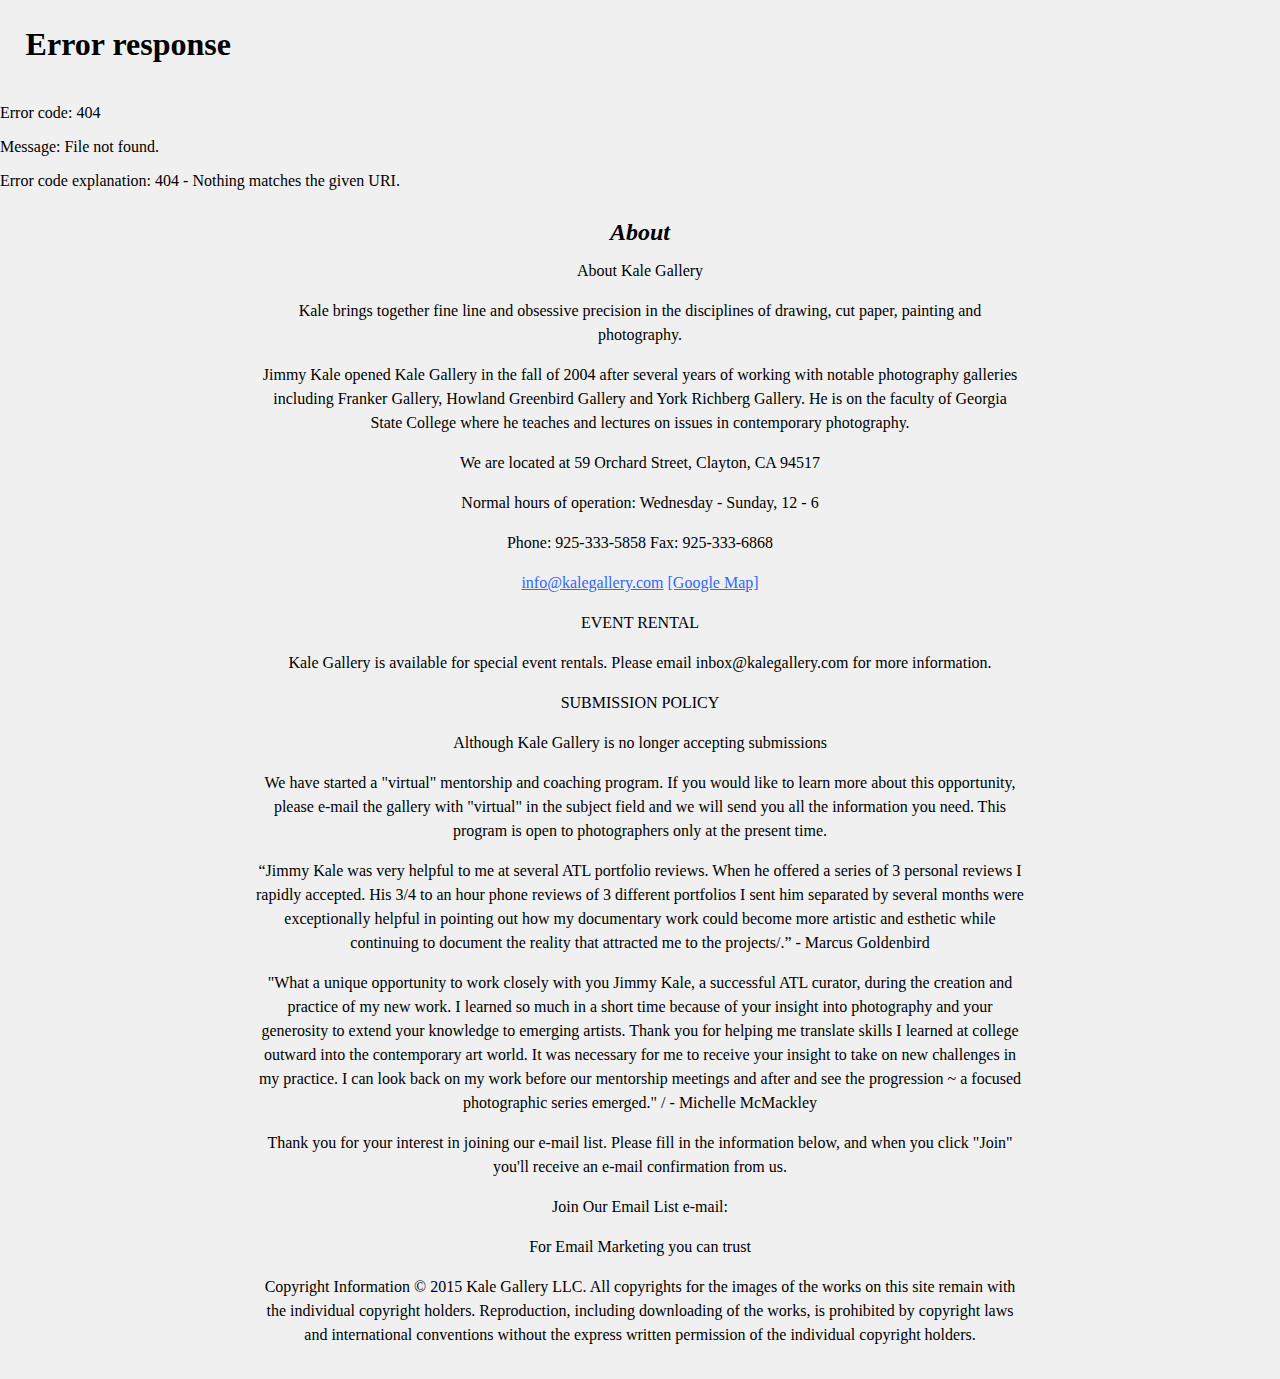
==== about.html @ 898d9e63 "my gallery static website" ====
<html>
	<link rel="stylesheet" href="assets/css/main.css" />
	<script id="header-section" src="assets/js/header.js"></script>
	<body>
		<div id="wrapper">
			<!-- Header -->
			<script id="navbar" src="assets/js/navigation.js"></script>
			<div id="about" class="text-center">
				<h2 class="text-center">About</h2>
				<div class="content-block content-wrapper">
					<div>About Kale Gallery</div>
					<div><p>Kale brings together fine line and obsessive precision in the 
					disciplines of drawing, cut paper, painting and photography.</div>
					<div>Jimmy Kale opened Kale Gallery in the fall of 2004 after several 
					years of working with notable photography galleries including Franker 
					Gallery, Howland Greenbird Gallery and York Richberg Gallery. He is on 
					the faculty of Georgia State College where he teaches and lectures on 
					issues in contemporary photography.</p></div>
					<div><p>We are located at 59 Orchard Street, Clayton, CA 94517</p></div>
					<div><p>Normal hours of operation:  Wednesday - Sunday, 12 - 6</p></div>
					<div><p>Phone: 925-333-5858     Fax: 925-333-6868</p></div>
					<div><p><a href="#">info@kalegallery.com</a>  <a href="#">[Google Map]</a></p></div> 
					<div> EVENT RENTAL</div>
					<div><p>Kale Gallery is available for special event rentals. Please email 
					inbox@kalegallery.com for more information.</p></div>
					<div>SUBMISSION POLICY</div>
					<div><p>Although Kale Gallery is no longer accepting submissions</div>
					<div>We have started a "virtual" mentorship and coaching program. If you
					would like to learn more about this opportunity, please e-mail the gallery
					with "virtual" in the subject field and we will send you all the 
					information you need.
					This program is open to photographers only at the present time.</p></div>
					<div><p>“Jimmy Kale was very helpful to me at several ATL portfolio reviews.
					When he offered a series of 3 personal reviews I rapidly accepted. His 
					3/4 to an hour phone reviews of 3 different portfolios I sent him 
					separated by several months were exceptionally helpful in pointing out
					how my documentary work could become more artistic and esthetic while
					continuing to document the reality that attracted me to the projects/.” 
					- Marcus Goldenbird</p></div>
					<div><p>"What a unique opportunity to work closely with you Jimmy Kale, a
					successful ATL curator, during the creation and practice of my new work.
					I learned so much in a short time because of your insight into photography
					and your generosity to extend your knowledge to emerging artists. 
					Thank you for helping me translate skills I learned at college outward 
					into the contemporary art world. It was necessary for me to receive your 
					insight to take on new challenges in my practice.  I can look back on my
					work before our mentorship meetings and after and see the progression ~ a
					focused photographic series emerged." /  - Michelle McMackley</p></div>
					<div><p>Thank you for your interest in joining our e-mail list.
					Please fill in the information below, and when you click "Join" you'll
					receive an e-mail confirmation from us.</p></div>
					<div><p>Join Our Email List e-mail: </p></div>
					<div><p>For Email Marketing you can trust</p></div>
					<div class="content-end"><p>Copyright Information © 2015 Kale Gallery LLC. All copyrights for 
					the images of the works on this site remain with the individual copyright
					holders. Reproduction, including downloading of the works, is prohibited 
					by copyright laws and international conventions without the express 
					written permission of the individual copyright holders.</p></div>
				</div>
			</div>
		</div>
	</body>
</html>
---- assets/css/main.css ----
/*
 * font family and background for total body
 */
body{
	font-family:Cambria;
	margin:0em;
	background-color: #F0F0F0;
}
/*
 * main header changes
 */
h1{
	font-weight:bold;
	margin:0px;
	padding:2%;
}
/*
 * page body header changes
 */
h2{
	font-style:italic;
	margin:0px;
	padding:1%;
}
/*
 * all anchors color
 */
a{
	color:#2e68ff;
}
/*
 * default it should be hidden for mobile only visible
 */
#hamburger{
	display:none;
}
/*
 * top menu bottom bar
 */
.menu-top{
	background-color: #9C9C9C;
	padding:0.3%;
}
/*
 * text align center
 */
.text-center{
	text-align:center
}
/*
 * header background color
 */
.header-background{
	background-color: #DADADA;
}
/*
 * image block alignment
 */
.image-block{
	text-align:left;
	margin:1em;
}
/*
 * alignment for image beside anchor
 */
.image-block a{
	vertical-align: middle;
	padding-left:3em;
	font-size: 1.2em;
}
/*
 * content alignment
 */
.content-block{
	margin:0 20%;
}
/*
 * content end
 */
.content-end{
	padding-bottom: 1em;
}
/*
 * if device viewing size is less then breaking the word
 */
.content-wrapper{
	word-wrap: break-word;
	overflow-wrap: break-word;
	line-height: 1.5;
}
/*
 * figure contains images changes 
 */
figure{
	display: inline-block;
}
/*
 * article image dimentions 
 */
.image-block img{
	width:10em;
	height:10em;
	display: inline-block;
    	vertical-align: middle;
}
/*
 * index page image dimentions 
 */
#index img {
	display: block;
	margin: 0 auto;
	text-align: center;
	height: 20em;
	width: 30em;
}
.artist img{
	height: 20em;
	width: 30em;
}
/* base Navigation(Menu) */

#nav {
	color: #000000;
	padding: 0.3em;
	background-color: #DADADA;
	cursor: default;
	text-align: center;
}
/* Nav anchor*/
#nav a{
	color:#9C9C9C;
	font-size:1.1em;
}
/* Nav anchor on mouse hover*/	
#nav a:hover {
	color: #636363;
}
/* Nav list item*/
#nav ul {
	margin: 0;
	padding: 0;
	list-style: none;
}
/* Nav list each item*/
#nav ul li {
	-moz-transition: margin 0.2s ease;
	-webkit-transition: margin 0.2s ease;
	-ms-transition: margin 0.2s ease;
	transition: margin 0.2s ease;
	display: inline-block;
	margin: 0 0.35em;
	padding: 0;
	vertical-align: middle;
}
/* Nav list each item anchor*/
#nav ul li a {
	-moz-transition: font-size 0.2s ease;
	-webkit-transition: font-size 0.2s ease;
	-ms-transition: font-size 0.2s ease;
	transition: font-size 0.2s ease;
	display: inline-block;
	height: 2.25em;
	line-height: 2.25em;
	padding: 0 1.25em;
	text-decoration: none;
	border: 0;
	border-radius: 18px;
	box-shadow: inset 0 0 0 1px transparent;
	font-weight: bold;
}

/* Nav list each item anchor on mouse hover*/
#nav ul li a:hover {
	background-color: rgba(222, 222, 222, 0.25);
}

/* Nav list each item anchor selected*/
#nav ul li a.active {
	background-color: #F0F0F0;
	box-shadow: none;
}

/*
 * hamburger changes
 */
#hamburger{
  height:0px;
}

/*
* Toggle for mobile menu
*/
#menuToggle
{
  display: block;
  position: relative;
  top: 20px;
  left: 20px;
  
  z-index: 1;
  
  -webkit-user-select: none;
  user-select: none;
}

/*
* Toggle for mobile menu item
*/
#menuToggle a
{
  text-decoration: none;
  color: #9C9C9C;
  
  transition: color 0.3s ease;
}

/*
* Toggle for mobile menu item hover
*/
#menuToggle a:hover
{
  color: #636363;
}

/*
* Toggle for selected mobile menu item 
*/
#menuToggle a.active
{
  color: #F0F0F0;
}

/*
* hidden check box for X symbol in mobile menu
*/
#menuToggle input
{
  display: block;
  width: 40px;
  height: 32px;
  position: absolute;
  top: -7px;
  left: -5px;
  
  cursor: pointer;
  
  opacity: 0; /* hide this */
  z-index: 2; /* and place it over the hamburger */
  
  -webkit-touch-callout: none;
}

/*
 * Just a quick hamburger
 */
#menuToggle span
{
  display: block;
  width: 33px;
  height: 4px;
  margin-bottom: 5px;
  position: relative;
  
  background: #9C9C9C;
  border-radius: 3px;
  
  z-index: 1;
  
  transform-origin: 4px 0px;
  
  transition: transform 0.5s cubic-bezier(0.77,0.2,0.05,1.0),
              background 0.5s cubic-bezier(0.77,0.2,0.05,1.0),
              opacity 0.55s ease;
}

/*
* Toggle first child
*/
#menuToggle span:first-child
{
  transform-origin: 0% 0%;
}

#menuToggle span:nth-last-child(2)
{
  transform-origin: 0% 100%;
}

/* 
 * Transform all the slices of hamburger
 * into a crossmark.
 */
#menuToggle input:checked ~ span
{
  opacity: 1;
  transform: rotate(45deg) translate(-2px, -1px);
  background: #9C9C9C;
}

/*
 * But let's hide the middle one.
 */
#menuToggle input:checked ~ span:nth-last-child(3)
{
  opacity: 0;
  transform: rotate(0deg) scale(0.2, 0.2);
}

/*
 * Ohyeah and the last one should go the other direction
 */
#menuToggle input:checked ~ span:nth-last-child(2)
{
  transform: rotate(-45deg) translate(0, -1px);
}

/*
 * Make this absolute positioned
 * at the top left of the screen
 */
#menu
{
  position: absolute;
  width: 150px;
  margin: -100px 0 0 -50px;
  padding: 50px;
  padding-top: 100px;
  
  background: #DADADA;
  list-style-type: none;
  -webkit-font-smoothing: antialiased;
  /* to stop flickering of text in safari */
  
  transform-origin: 0% 0%;
  transform: translate(-100%, 0);
  
  transition: transform 0.5s cubic-bezier(0.77,0.2,0.05,1.0);
}

#menu li
{
  padding: 10px 0;
  font-size: 22px;
}

/*
 * And let's slide it in from the left
 */
#menuToggle input:checked ~ ul
{
  transform: none;
}
/* for responsive mobile design */
@media screen and (max-width: 736px) {
	/* image size for mobile */
	.image-block img{
		width:5em;
		height:5em;
	}
	/* index page image size for mobile */
	#index img {
		height: 10em;
		width: 15em;
	}
	/* artists page image size for mobile */
	.artist img{
		height: 10em;
		width: 15em;
	}
	/* for mobile content block change*/
	.content-block{
		margin:0 5%;
		padding-bottom:0.5%;
	}
	/* for mobile menu bottom change*/
	.menu-top{
		padding:0.6%;
	}
	/* for mobile image block anchor*/
	.image-block a{
		padding-left: 0.5em;
		font-size: 1em;
	}
	/* for mobile image block anchor*/
	h2{
		padding:5%;
	}
	/* for mobile hamburger showing*/
	#hamburger{
		display:block;
	}
	/* for mobile menu bar hiding*/
	#nav{
		display:none;
	}

}
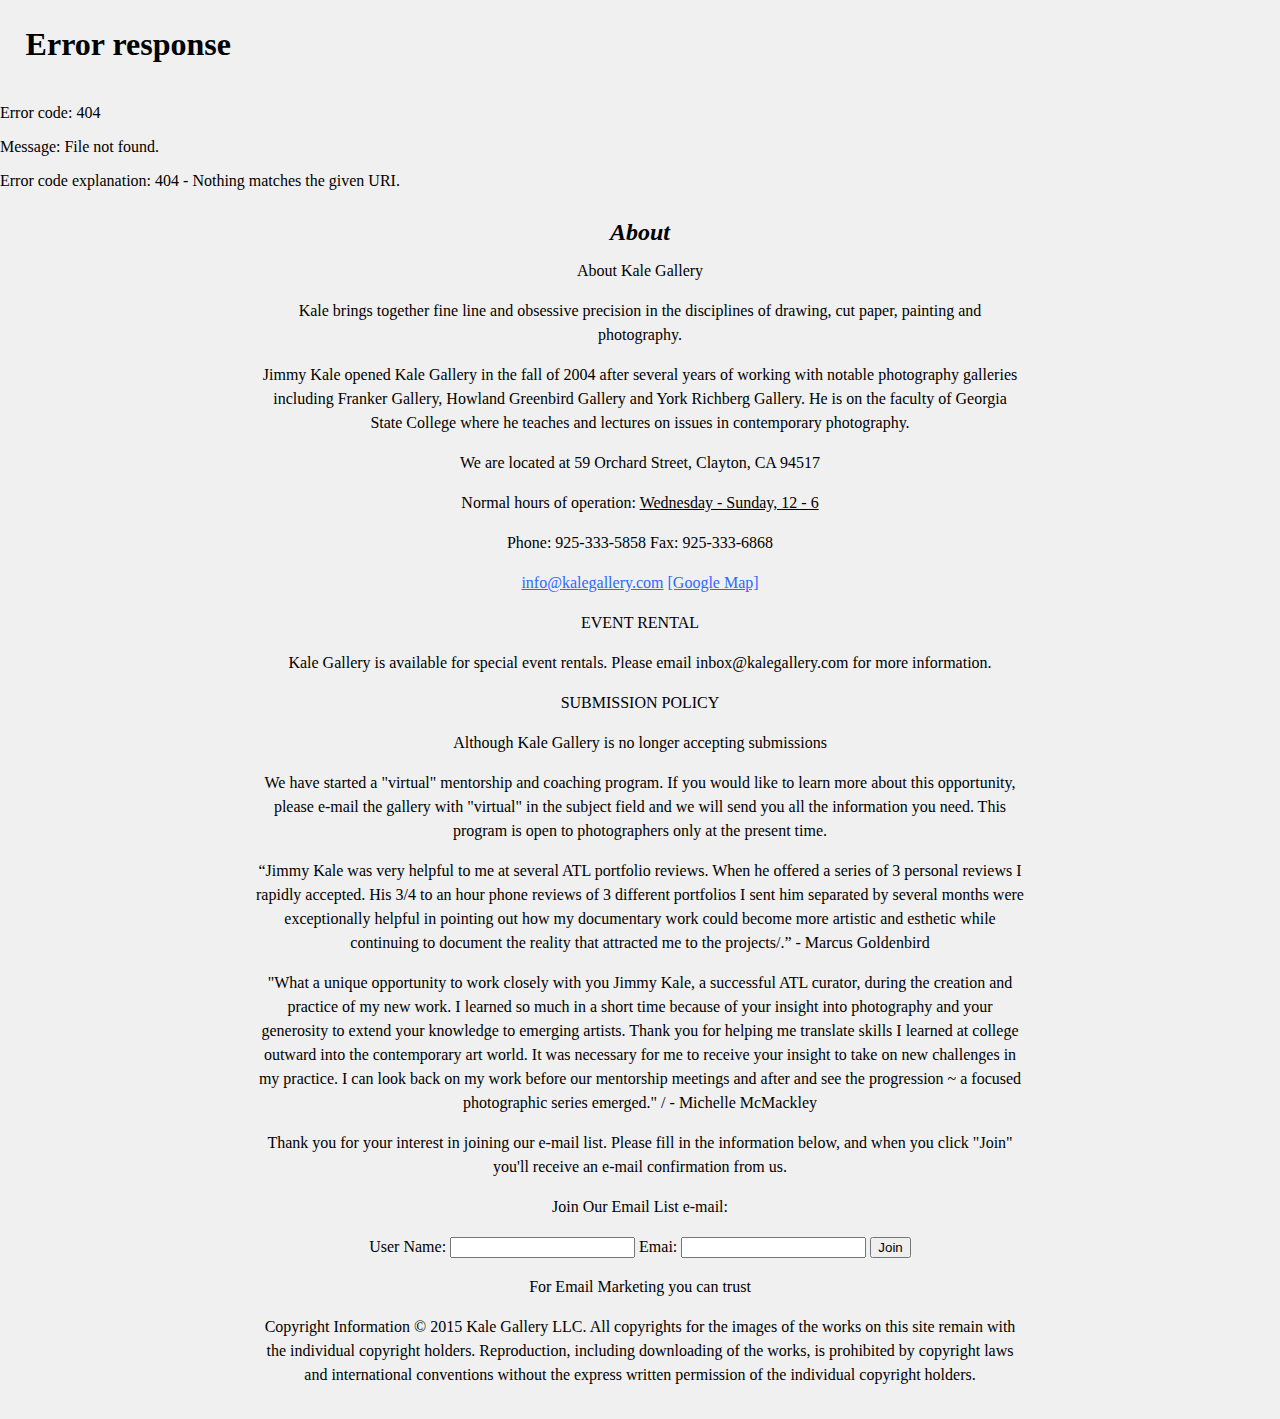
==== commit f9fd2ede: "new changes" ====
--- a/about.html
+++ b/about.html
@@ -5,6 +5,7 @@
 		<div id="wrapper">
 			<!-- Header -->
 			<script id="navbar" src="assets/js/navigation.js"></script>
+			<script id="navbar" src="assets/js/scrollButton.js"></script>
 			<div id="about" class="text-center">
 				<h2 class="text-center">About</h2>
 				<div class="content-block content-wrapper">
@@ -17,7 +18,7 @@
 					the faculty of Georgia State College where he teaches and lectures on 
 					issues in contemporary photography.</p></div>
 					<div><p>We are located at 59 Orchard Street, Clayton, CA 94517</p></div>
-					<div><p>Normal hours of operation:  Wednesday - Sunday, 12 - 6</p></div>
+					<div><p>Normal hours of operation:  <u>Wednesday - Sunday, 12 - 6</u></p></div>
 					<div><p>Phone: 925-333-5858     Fax: 925-333-6868</p></div>
 					<div><p><a href="#">info@kalegallery.com</a>  <a href="#">[Google Map]</a></p></div> 
 					<div> EVENT RENTAL</div>
@@ -49,7 +50,15 @@
 					<div><p>Thank you for your interest in joining our e-mail list.
 					Please fill in the information below, and when you click "Join" you'll
 					receive an e-mail confirmation from us.</p></div>
-					<div><p>Join Our Email List e-mail: </p></div>
+
+					<div><p>Join Our Email List e-mail: </p>
+						<form id="emailForm" >
+							<span> User Name: <input type="text" id="userName" required></span>
+							<span> Emai: <input id="email" type="email" required ></span>
+							<button type="button" onclick="submitUser()">Join</button>
+						</form>
+					</div>
+
 					<div><p>For Email Marketing you can trust</p></div>
 					<div class="content-end"><p>Copyright Information © 2015 Kale Gallery LLC. All copyrights for 
 					the images of the works on this site remain with the individual copyright
@@ -58,6 +67,7 @@
 					written permission of the individual copyright holders.</p></div>
 				</div>
 			</div>
+			<button onclick="topFunction()" id="scrollBtn" title="Go to top">Go To Top</button>
 		</div>
 	</body>
 </html>	--- a/assets/css/main.css
+++ b/assets/css/main.css
@@ -27,6 +27,11 @@
  */
 a{
 	color:#2e68ff;
+}
+
+.landing-page{
+	background-image: url('assets/images/gallery.jpg');
+	height: 100%;
 }
 /*
  * default it should be hidden for mobile only visible
@@ -395,4 +400,17 @@
 	}
 
 }
-
+#scrollBtn {
+	display: none;
+	position: fixed;
+	bottom: 20px;
+	right: 30px;
+	z-index: 99;
+	border: none;
+	outline: none;
+	background-color: #DADADA;
+	color: #000;
+	cursor: pointer;
+	padding: 10px;
+	border-radius: 15px;
+}
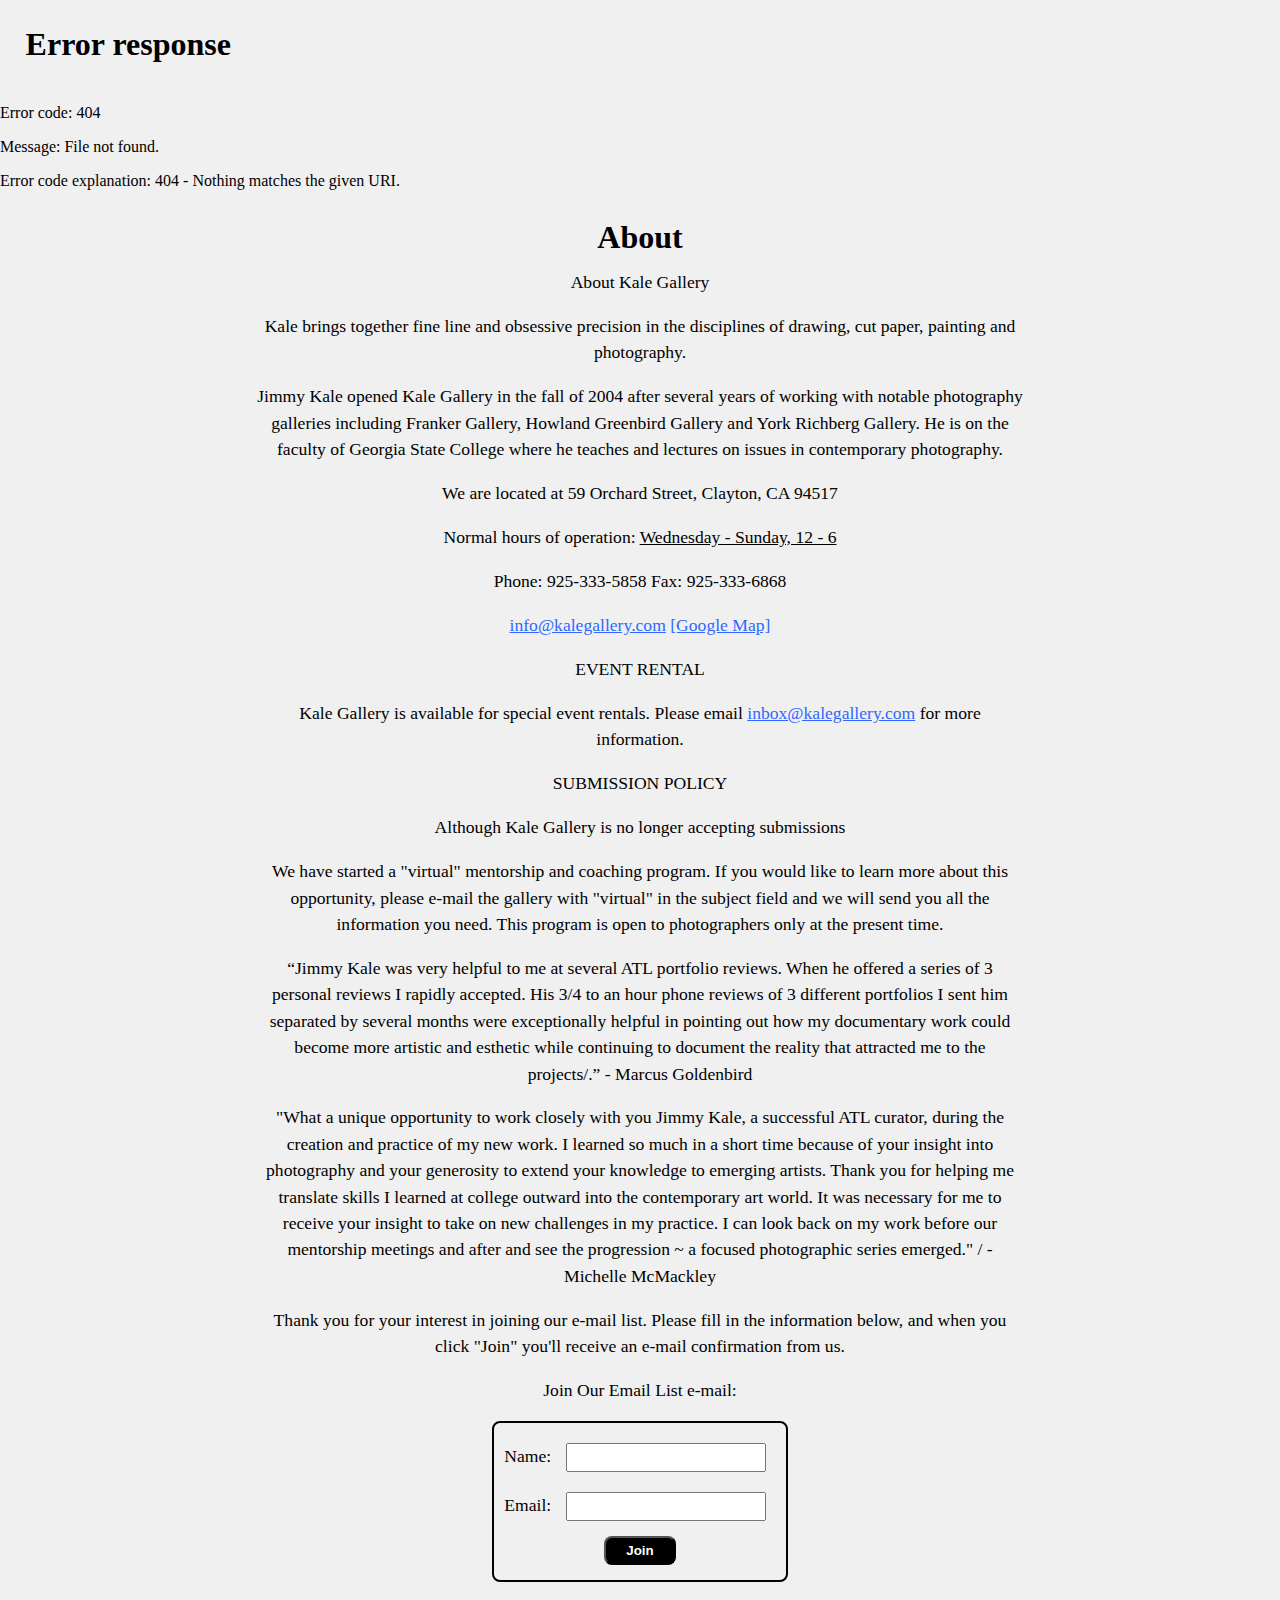
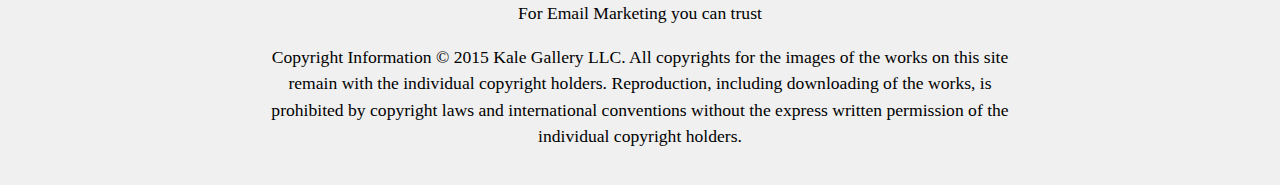
==== commit af4891fb: "gallery to my gallery" ====
--- a/about.html
+++ b/about.html
@@ -23,7 +23,7 @@
 					<div><p><a href="#">info@kalegallery.com</a>  <a href="#">[Google Map]</a></p></div> 
 					<div> EVENT RENTAL</div>
 					<div><p>Kale Gallery is available for special event rentals. Please email 
-					inbox@kalegallery.com for more information.</p></div>
+					<a href="#">inbox@kalegallery.com</a> for more information.</p></div>
 					<div>SUBMISSION POLICY</div>
 					<div><p>Although Kale Gallery is no longer accepting submissions</div>
 					<div>We have started a "virtual" mentorship and coaching program. If you
@@ -53,8 +53,8 @@
 
 					<div><p>Join Our Email List e-mail: </p>
 						<form id="emailForm" >
-							<span> User Name: <input type="text" id="userName" required></span>
-							<span> Emai: <input id="email" type="email" required ></span>
+							<div id="name-block"><label> Name: </label><input type="text" id="userName" required/></div>
+							<div id="email-block"><label> Email: </label><input id="email" type="email" required /></div>
 							<button type="button" onclick="submitUser()">Join</button>
 						</form>
 					</div>
@@ -67,7 +67,7 @@
 					written permission of the individual copyright holders.</p></div>
 				</div>
 			</div>
-			<button onclick="topFunction()" id="scrollBtn" title="Go to top">Go To Top</button>
+			<input type="image" id="scrollBtn" onclick="topFunction()" src="assets/images/top_arrow.png" name="scrollBtn"/>
 		</div>
 	</body>
-</html>	+</html>	
--- a/assets/css/main.css
+++ b/assets/css/main.css
@@ -18,15 +18,57 @@
  * page body header changes
  */
 h2{
-	font-style:italic;
 	margin:0px;
 	padding:1%;
+	font-size:2em;
 }
 /*
  * all anchors color
  */
 a{
 	color:#2e68ff;
+}
+/*
+ * welcome message alignment
+ */
+#welcome-msg{
+	z-index:2;
+	margin-top:-30em;
+	text-align:center;
+	color:#fff;
+}
+/*
+ * welcome message background Image
+ */
+.main-img img{
+	width:100%;
+	height:100%;
+}
+/*
+ * welcome message below link div
+ */
+#gallery-visit{
+	text-align:center;
+	margin-top: 2em;
+}
+/*
+ * welcome message below link css
+ */
+#gallery-visit a{
+	color:#fff;
+	text-decoration:none;
+	background: transparent;
+    	border: 2px solid #fff;
+	padding:1em;
+	border-radius: 4px;
+	font-weight:bold;
+}
+/*
+ * welcome message below link on mouse hover
+ */
+#gallery-visit a:hover{
+	background: #fff;
+	color:#000;
 }
 
 .landing-page{
@@ -56,7 +98,8 @@
  * header background color
  */
 .header-background{
-	background-color: #DADADA;
+	background-color: #000;
+	color:#fff;
 }
 /*
  * image block alignment
@@ -78,6 +121,11 @@
  */
 .content-block{
 	margin:0 20%;
+	height:100%;
+	font-size:1.1em;
+}
+.landing-page .content-block{
+	margin:0px;
 }
 /*
  * content end
@@ -98,6 +146,7 @@
  */
 figure{
 	display: inline-block;
+	margin: 0px;
 }
 /*
  * article image dimentions 
@@ -143,7 +192,7 @@
 /* Nav list item*/
 #nav ul {
 	margin: 0;
-	padding: 0;
+	padding: 0 13%;
 	list-style: none;
 }
 /* Nav list each item*/
@@ -155,6 +204,7 @@
 	display: inline-block;
 	margin: 0 0.35em;
 	padding: 0;
+	width:17%;
 	vertical-align: middle;
 }
 /* Nav list each item anchor*/
@@ -201,7 +251,7 @@
   position: relative;
   top: 20px;
   left: 20px;
-  
+  width: fit-content;
   z-index: 1;
   
   -webkit-user-select: none;
@@ -230,9 +280,9 @@
 /*
 * Toggle for selected mobile menu item 
 */
-#menuToggle a.active
-{
-  color: #F0F0F0;
+ #menuToggle a.active
+{
+  color: #000000;
 }
 
 /*
@@ -255,6 +305,7 @@
   -webkit-touch-callout: none;
 }
 
+
 /*
  * Just a quick hamburger
  */
@@ -266,7 +317,7 @@
   margin-bottom: 5px;
   position: relative;
   
-  background: #9C9C9C;
+  background: #fff;
   border-radius: 3px;
   
   z-index: 1;
@@ -355,6 +406,51 @@
 {
   transform: none;
 }
+/* scroll button design*/
+#scrollBtn {
+	display: none;
+	position: fixed;
+	bottom: 20px;
+	right: 0px;
+	z-index: 99;
+	border: none;
+	outline: none;
+	/* background-color: #DADADA; */
+	cursor: pointer;
+	/* padding: 10px; */
+	/* border-radius: 15px; */
+}
+
+/* email form design*/					
+#emailForm{
+    border: 2px solid #000;
+    border-radius: 8px;
+    padding: 10px;
+    margin: 0 auto;
+    width: fit-content;
+}
+/* email form input fields design*/
+#emailForm input{
+    width: 200px;
+    padding: 5px;
+    margin: 10px;
+}
+/* email form button design*/
+#emailForm button{
+    padding: 5px 20px;
+    margin: 5px;
+    border-radius: 8px;
+    background: #000;
+    color: #fff;
+    font-weight: bold;
+}
+
+/* email form button on mouse hover*/
+#emailForm button:hover{
+    background: #fff;
+    color: #000;
+}
+
 /* for responsive mobile design */
 @media screen and (max-width: 736px) {
 	/* image size for mobile */
@@ -374,7 +470,7 @@
 	}
 	/* for mobile content block change*/
 	.content-block{
-		margin:0 5%;
+		margin:0 10%;
 		padding-bottom:0.5%;
 	}
 	/* for mobile menu bottom change*/
@@ -390,6 +486,10 @@
 	h2{
 		padding:5%;
 	}
+	/*exhibitions page image alignment in mobile */
+	#exhibitions img{
+		width:100%;
+	}
 	/* for mobile hamburger showing*/
 	#hamburger{
 		display:block;
@@ -398,19 +498,13 @@
 	#nav{
 		display:none;
 	}
-
-}
-#scrollBtn {
-	display: none;
-	position: fixed;
-	bottom: 20px;
-	right: 30px;
-	z-index: 99;
-	border: none;
-	outline: none;
-	background-color: #DADADA;
-	color: #000;
-	cursor: pointer;
-	padding: 10px;
-	border-radius: 15px;
-}
+	/* email form input fields design for mobile*/
+	#emailForm input{
+    		width: 150px;
+	}
+	/* for Mobile specific welcome msg title  */
+	#welcome-msg h2{
+		font-size:1em;
+	}
+
+}
